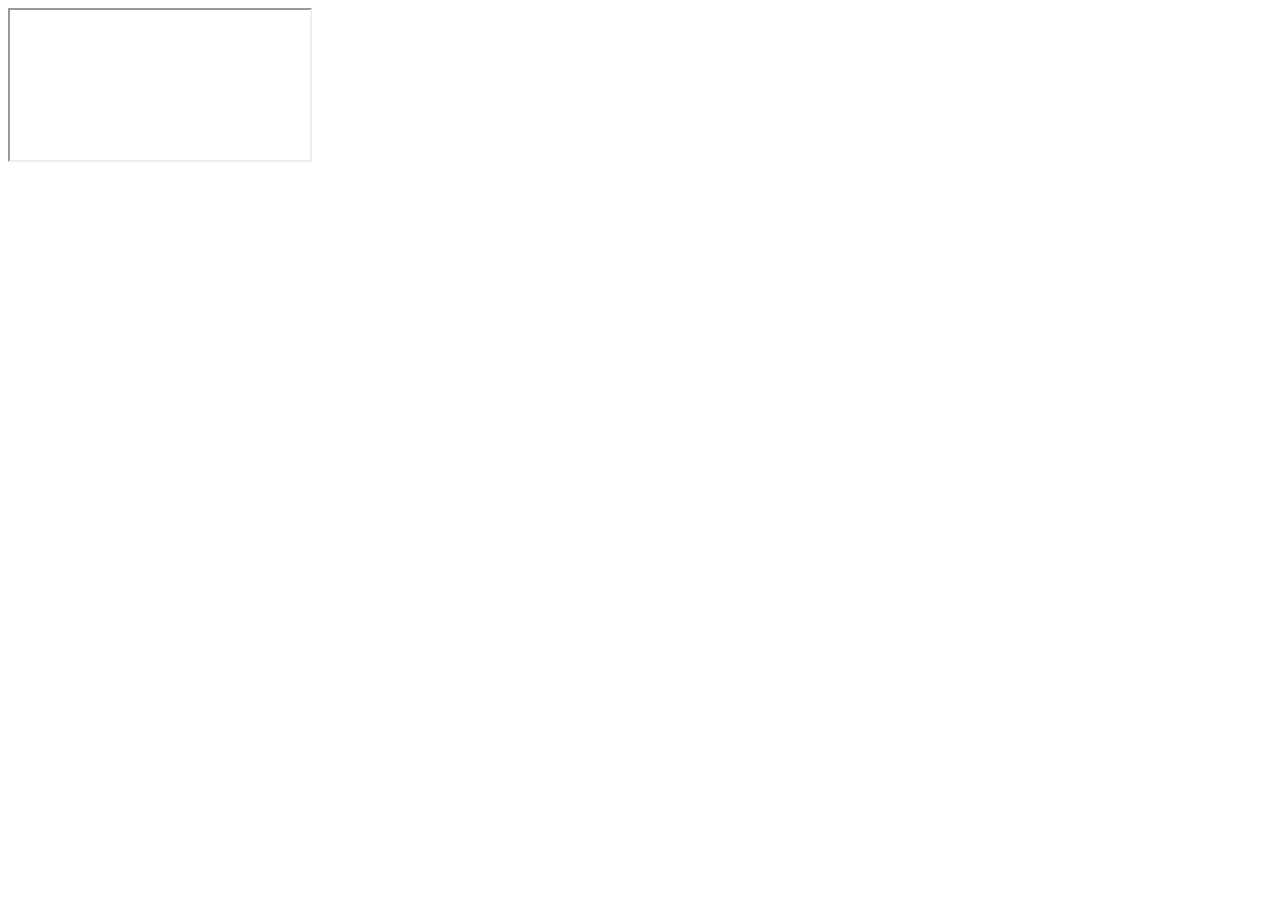
==== app/index.html @ a42da05f "Initial Commit" ====
<!DOCTYPE html>
<html lang="en">
  <head>
    <title>EchoAR-Planets-Demo</title>
    <link rel="stylesheet" href = "/styles.css" type="text/css"/>
    <meta name="description" content="A cool thing made with Glitch">
    <link id="favicon" rel="icon" href="https://glitch.com/edit/favicon-app.ico" type="image/x-icon">
    <meta charset="utf-8">
    <meta http-equiv="X-UA-Compatible" content="IE=edge">
    <meta name="viewport" content="width=device-width, initial-scale=1">
  </head>
  <body>
    
     

      <div id="main">
        <!-- the Demo app will be in here! -->
        
      </div>
     <div>
        <iframe src="https://console.echoAR.xyz/arjs?key=small-resonance-2293"
                allow="camera *">
        </iframe>
      </div> 
      <!-- bundle all the scripts! thanks to webpack -->
      <script type="text/javascript" src="/bundle.js"></script>
  </body>
</html>
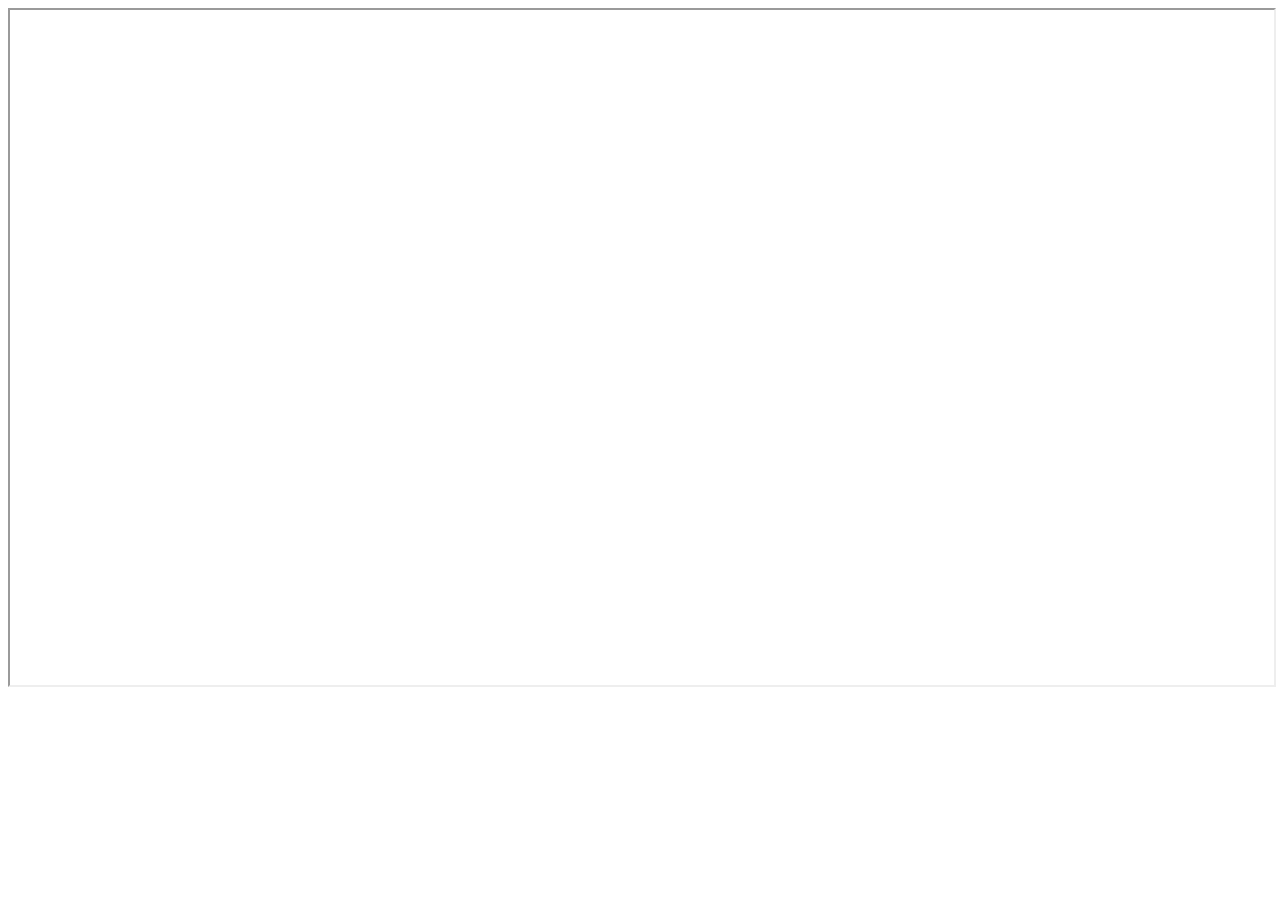
==== commit 3cb5fa9a: "Attempts to fixe x-frame-origin probblem" ====
--- a/app/index.html
+++ b/app/index.html
@@ -2,12 +2,37 @@
 <html lang="en">
   <head>
     <title>EchoAR-Planets-Demo</title>
-    <link rel="stylesheet" href = "/styles.css" type="text/css"/>
+    <!-- <link rel="stylesheet" href = "./styles.css" type="text/css"/> -->
+    <style>
+      #background {
+          top: 0;
+          left: 0;
+          position: fixed;
+          width: 100%;
+          height: 100%;
+          background-color: rgb(0, 45, 100);
+          z-index: -1;
+      }
+      h1 {
+          position: relative;
+          color: white;
+          text-align: center;
+          font-size: 5vh;
+          font-family: Arial, Helvetica, sans-serif;
+      }
+      iframe {
+          position: relative;
+          width: 100%;
+          height: 75vh;
+      }
+  </style>
     <meta name="description" content="A cool thing made with Glitch">
     <link id="favicon" rel="icon" href="https://glitch.com/edit/favicon-app.ico" type="image/x-icon">
     <meta charset="utf-8">
     <meta http-equiv="X-UA-Compatible" content="IE=edge">
     <meta name="viewport" content="width=device-width, initial-scale=1">
+    <script src="https://unpkg.com/@ungap/custom-elements-builtin"></script>
+    <script type="module" src="https://unpkg.com/x-frame-bypass"></script>
   </head>
   <body>
     
@@ -18,8 +43,10 @@
         
       </div>
      <div>
-        <iframe src="https://console.echoAR.xyz/arjs?key=small-resonance-2293"
-                allow="camera *">
+        <iframe is="x-frame-bypass"
+                src="https://console.echoAR.xyz/arjs?key=small-resonance-2293"
+                allow="camera *"
+                id="iframe">
         </iframe>
       </div> 
       <!-- bundle all the scripts! thanks to webpack -->
